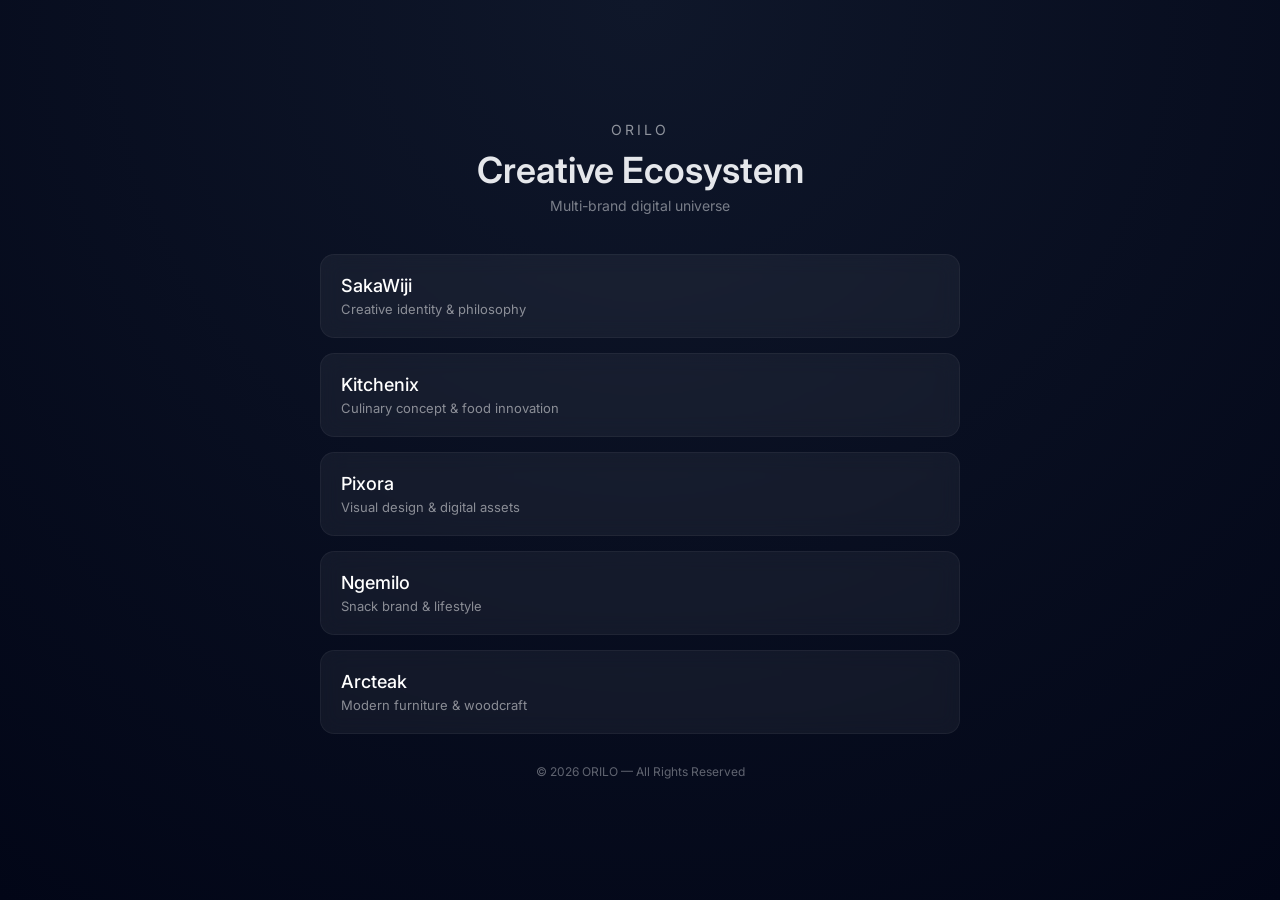
==== index.html @ f26b25c4 "Update index.html" ====
<!DOCTYPE html>
<html lang="en">
<head>
  <meta charset="UTF-8" />
  <meta name="viewport" content="width=device-width, initial-scale=1.0"/>
  <title>ORILO - Creative Pulse</title>

  <!-- Google Font -->
  <link href="https://fonts.googleapis.com/css2?family=Inter:wght@300;400;600&display=swap" rel="stylesheet">

  <style>
    * {
      margin: 0;
      padding: 0;
      box-sizing: border-box;
      font-family: 'Inter', sans-serif;
    }

    body {
      background: radial-gradient(circle at top, #0f172a, #020617);
      color: #e5e7eb;
      display: flex;
      justify-content: center;
      align-items: center;
      height: 100vh;
    }

    .container {
      width: 100%;
      max-width: 700px;
      padding: 30px;
    }

    .header {
      text-align: center;
      margin-bottom: 40px;
    }

    .logo {
      font-size: 14px;
      letter-spacing: 3px;
      opacity: 0.6;
    }

    .title {
      font-size: 36px;
      font-weight: 600;
      margin-top: 10px;
    }

    .subtitle {
      font-size: 14px;
      opacity: 0.5;
      margin-top: 5px;
    }

    .card {
      display: block;
      text-decoration: none;
      color: #fff;
      padding: 20px;
      margin-bottom: 15px;
      border-radius: 14px;
      background: rgba(255, 255, 255, 0.05);
      backdrop-filter: blur(10px);
      transition: all 0.25s ease;
      border: 1px solid rgba(255,255,255,0.05);
    }

    .card:hover {
      transform: translateY(-5px) scale(1.02);
      background: rgba(255, 255, 255, 0.08);
      border: 1px solid rgba(255,255,255,0.15);
    }

    .card-title {
      font-size: 18px;
      font-weight: 500;
    }

    .card-desc {
      font-size: 13px;
      opacity: 0.5;
      margin-top: 5px;
    }

    .footer {
      text-align: center;
      margin-top: 30px;
      font-size: 12px;
      opacity: 0.4;
    }
  </style>
</head>

<body>

  <div class="container">

    <div class="header">
      <div class="logo">ORILO</div>
      <div class="title">Creative Ecosystem</div>
      <div class="subtitle">Multi-brand digital universe</div>
    </div>

    <a href="sakawiji.html" class="card">
      <div class="card-title">SakaWiji</div>
      <div class="card-desc">Creative identity & philosophy</div>
    </a>

    <a href="kitchenix.html" class="card">
      <div class="card-title">Kitchenix</div>
      <div class="card-desc">Culinary concept & food innovation</div>
    </a>

    <a href="pixora.html" class="card">
      <div class="card-title">Pixora</div>
      <div class="card-desc">Visual design & digital assets</div>
    </a>

    <a href="ngemilo.html" class="card">
      <div class="card-title">Ngemilo</div>
      <div class="card-desc">Snack brand & lifestyle</div>
    </a>

    <a href="arcteak.html" class="card">
      <div class="card-title">Arcteak</div>
      <div class="card-desc">Modern furniture & woodcraft</div>
    </a>

    <div class="footer">
      © 2026 ORILO — All Rights Reserved
    </div>

  </div>

</body>
</html>
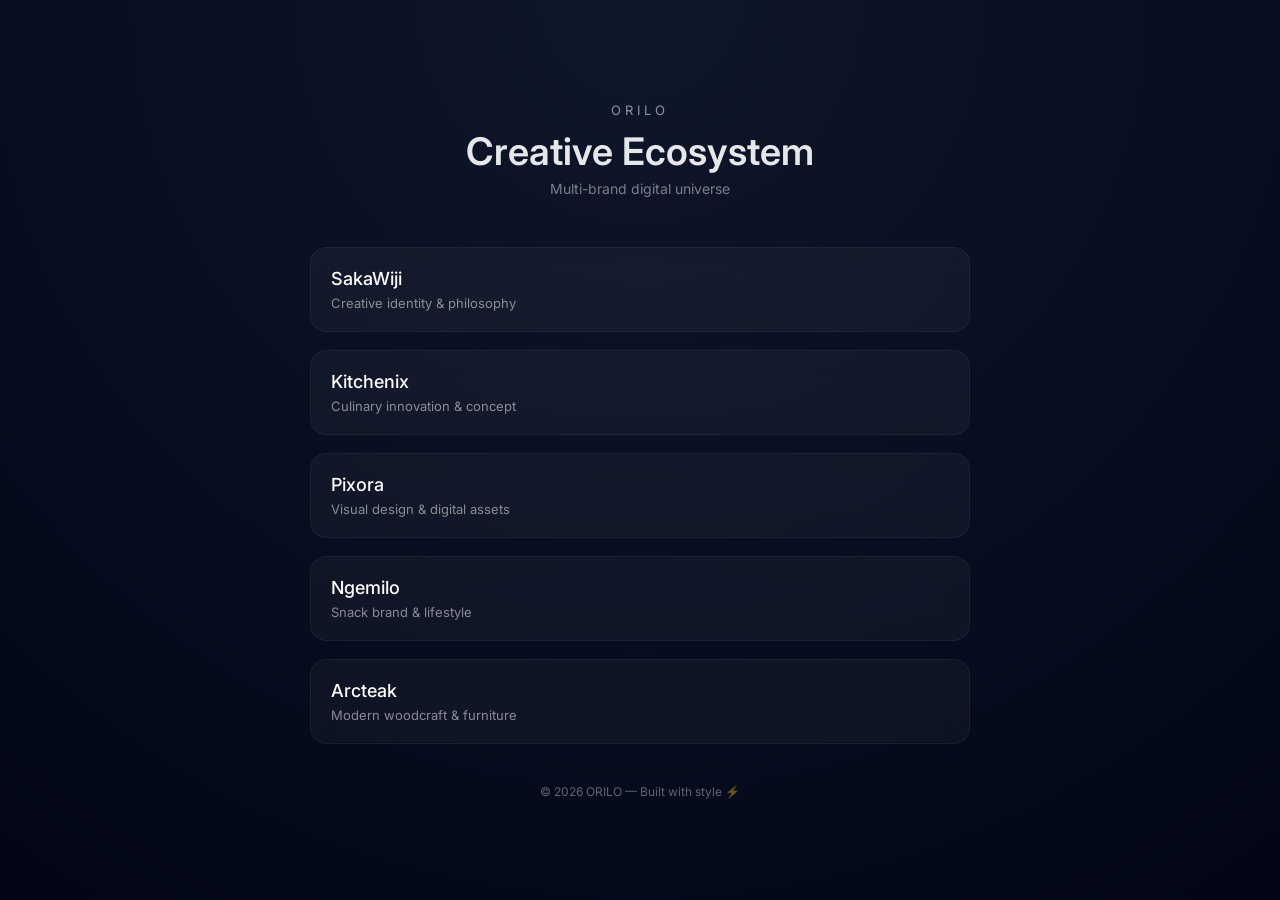
==== commit 8d35192e: "Update index.html" ====
--- a/index.html
+++ b/index.html
@@ -5,7 +5,6 @@
   <meta name="viewport" content="width=device-width, initial-scale=1.0"/>
   <title>ORILO - Creative Pulse</title>
 
-  <!-- Google Font -->
   <link href="https://fonts.googleapis.com/css2?family=Inter:wght@300;400;600&display=swap" rel="stylesheet">
 
   <style>
@@ -22,28 +21,31 @@
       display: flex;
       justify-content: center;
       align-items: center;
-      height: 100vh;
+      min-height: 100vh;
+      overflow-x: hidden;
     }
 
     .container {
       width: 100%;
-      max-width: 700px;
+      max-width: 720px;
       padding: 30px;
+      animation: fadeIn 1s ease;
     }
 
     .header {
       text-align: center;
-      margin-bottom: 40px;
+      margin-bottom: 50px;
+      animation: slideDown 1s ease;
     }
 
     .logo {
-      font-size: 14px;
-      letter-spacing: 3px;
+      font-size: 13px;
+      letter-spacing: 4px;
       opacity: 0.6;
     }
 
     .title {
-      font-size: 36px;
+      font-size: 38px;
       font-weight: 600;
       margin-top: 10px;
     }
@@ -51,7 +53,7 @@
     .subtitle {
       font-size: 14px;
       opacity: 0.5;
-      margin-top: 5px;
+      margin-top: 6px;
     }
 
     .card {
@@ -59,18 +61,28 @@
       text-decoration: none;
       color: #fff;
       padding: 20px;
-      margin-bottom: 15px;
-      border-radius: 14px;
-      background: rgba(255, 255, 255, 0.05);
-      backdrop-filter: blur(10px);
-      transition: all 0.25s ease;
+      margin-bottom: 18px;
+      border-radius: 16px;
+      background: rgba(255, 255, 255, 0.04);
+      backdrop-filter: blur(12px);
+      transition: all 0.35s ease;
       border: 1px solid rgba(255,255,255,0.05);
+      transform: translateY(20px);
+      opacity: 0;
+      animation: cardFade 0.6s forwards;
     }
 
+    .card:nth-child(1) { animation-delay: 0.2s; }
+    .card:nth-child(2) { animation-delay: 0.3s; }
+    .card:nth-child(3) { animation-delay: 0.4s; }
+    .card:nth-child(4) { animation-delay: 0.5s; }
+    .card:nth-child(5) { animation-delay: 0.6s; }
+
     .card:hover {
-      transform: translateY(-5px) scale(1.02);
+      transform: translateY(-8px) scale(1.03);
       background: rgba(255, 255, 255, 0.08);
-      border: 1px solid rgba(255,255,255,0.15);
+      border: 1px solid rgba(255,255,255,0.2);
+      box-shadow: 0 0 25px rgba(99,102,241,0.3);
     }
 
     .card-title {
@@ -81,14 +93,33 @@
     .card-desc {
       font-size: 13px;
       opacity: 0.5;
-      margin-top: 5px;
+      margin-top: 6px;
     }
 
     .footer {
       text-align: center;
-      margin-top: 30px;
+      margin-top: 40px;
       font-size: 12px;
       opacity: 0.4;
+      animation: fadeIn 2s ease;
+    }
+
+    /* Animations */
+    @keyframes fadeIn {
+      from { opacity: 0; }
+      to { opacity: 1; }
+    }
+
+    @keyframes slideDown {
+      from { transform: translateY(-30px); opacity: 0; }
+      to { transform: translateY(0); opacity: 1; }
+    }
+
+    @keyframes cardFade {
+      to {
+        transform: translateY(0);
+        opacity: 1;
+      }
     }
   </style>
 </head>
@@ -110,7 +141,7 @@
 
     <a href="kitchenix.html" class="card">
       <div class="card-title">Kitchenix</div>
-      <div class="card-desc">Culinary concept & food innovation</div>
+      <div class="card-desc">Culinary innovation & concept</div>
     </a>
 
     <a href="pixora.html" class="card">
@@ -125,11 +156,11 @@
 
     <a href="arcteak.html" class="card">
       <div class="card-title">Arcteak</div>
-      <div class="card-desc">Modern furniture & woodcraft</div>
+      <div class="card-desc">Modern woodcraft & furniture</div>
     </a>
 
     <div class="footer">
-      © 2026 ORILO — All Rights Reserved
+      © 2026 ORILO — Built with style ⚡
     </div>
 
   </div>
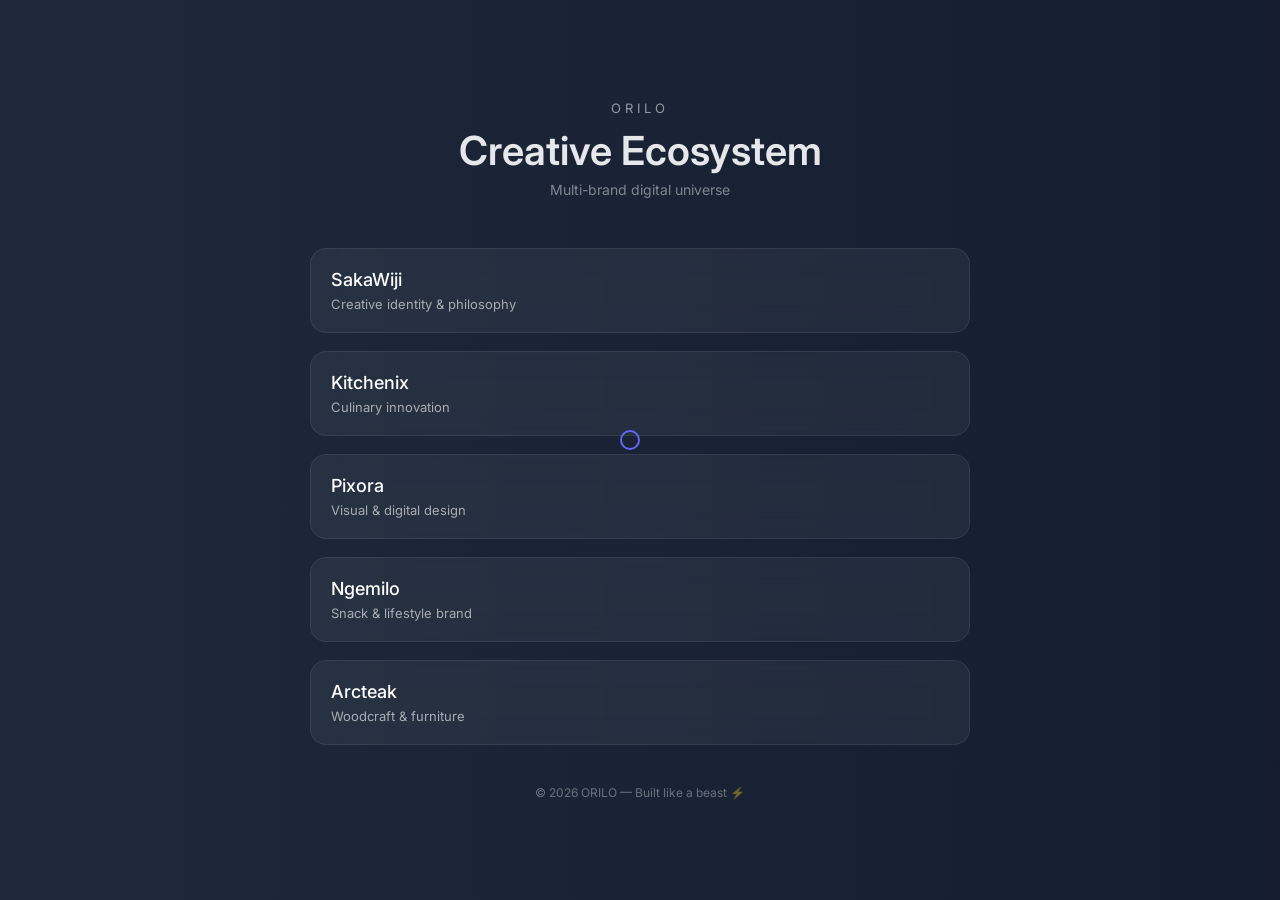
==== commit cbb7639c: "Update index.html" ====
--- a/index.html
+++ b/index.html
@@ -13,10 +13,13 @@
       padding: 0;
       box-sizing: border-box;
       font-family: 'Inter', sans-serif;
+      cursor: none;
     }
 
     body {
-      background: radial-gradient(circle at top, #0f172a, #020617);
+      background: linear-gradient(270deg, #0f172a, #020617, #1e293b);
+      background-size: 600% 600%;
+      animation: gradientMove 12s ease infinite;
       color: #e5e7eb;
       display: flex;
       justify-content: center;
@@ -35,7 +38,6 @@
     .header {
       text-align: center;
       margin-bottom: 50px;
-      animation: slideDown 1s ease;
     }
 
     .logo {
@@ -45,7 +47,7 @@
     }
 
     .title {
-      font-size: 38px;
+      font-size: 40px;
       font-weight: 600;
       margin-top: 10px;
     }
@@ -63,10 +65,10 @@
       padding: 20px;
       margin-bottom: 18px;
       border-radius: 16px;
-      background: rgba(255, 255, 255, 0.04);
-      backdrop-filter: blur(12px);
-      transition: all 0.35s ease;
-      border: 1px solid rgba(255,255,255,0.05);
+      background: rgba(255, 255, 255, 0.05);
+      backdrop-filter: blur(14px);
+      transition: all 0.4s ease;
+      border: 1px solid rgba(255,255,255,0.08);
       transform: translateY(20px);
       opacity: 0;
       animation: cardFade 0.6s forwards;
@@ -79,10 +81,10 @@
     .card:nth-child(5) { animation-delay: 0.6s; }
 
     .card:hover {
-      transform: translateY(-8px) scale(1.03);
-      background: rgba(255, 255, 255, 0.08);
-      border: 1px solid rgba(255,255,255,0.2);
-      box-shadow: 0 0 25px rgba(99,102,241,0.3);
+      transform: translateY(-10px) scale(1.04);
+      background: rgba(255, 255, 255, 0.1);
+      border: 1px solid rgba(255,255,255,0.25);
+      box-shadow: 0 0 40px rgba(99,102,241,0.5);
     }
 
     .card-title {
@@ -92,7 +94,7 @@
 
     .card-desc {
       font-size: 13px;
-      opacity: 0.5;
+      opacity: 0.6;
       margin-top: 6px;
     }
 
@@ -101,18 +103,25 @@
       margin-top: 40px;
       font-size: 12px;
       opacity: 0.4;
-      animation: fadeIn 2s ease;
+    }
+
+    /* Custom cursor */
+    .cursor {
+      width: 20px;
+      height: 20px;
+      border: 2px solid #6366f1;
+      border-radius: 50%;
+      position: fixed;
+      pointer-events: none;
+      transform: translate(-50%, -50%);
+      transition: transform 0.1s ease;
+      z-index: 999;
     }
 
     /* Animations */
     @keyframes fadeIn {
       from { opacity: 0; }
       to { opacity: 1; }
-    }
-
-    @keyframes slideDown {
-      from { transform: translateY(-30px); opacity: 0; }
-      to { transform: translateY(0); opacity: 1; }
     }
 
     @keyframes cardFade {
@@ -121,49 +130,75 @@
         opacity: 1;
       }
     }
+
+    @keyframes gradientMove {
+      0% { background-position: 0% 50%; }
+      50% { background-position: 100% 50%; }
+      100% { background-position: 0% 50%; }
+    }
   </style>
 </head>
 
 <body>
 
-  <div class="container">
-
-    <div class="header">
-      <div class="logo">ORILO</div>
-      <div class="title">Creative Ecosystem</div>
-      <div class="subtitle">Multi-brand digital universe</div>
-    </div>
-
-    <a href="sakawiji.html" class="card">
-      <div class="card-title">SakaWiji</div>
-      <div class="card-desc">Creative identity & philosophy</div>
-    </a>
-
-    <a href="kitchenix.html" class="card">
-      <div class="card-title">Kitchenix</div>
-      <div class="card-desc">Culinary innovation & concept</div>
-    </a>
-
-    <a href="pixora.html" class="card">
-      <div class="card-title">Pixora</div>
-      <div class="card-desc">Visual design & digital assets</div>
-    </a>
-
-    <a href="ngemilo.html" class="card">
-      <div class="card-title">Ngemilo</div>
-      <div class="card-desc">Snack brand & lifestyle</div>
-    </a>
-
-    <a href="arcteak.html" class="card">
-      <div class="card-title">Arcteak</div>
-      <div class="card-desc">Modern woodcraft & furniture</div>
-    </a>
-
-    <div class="footer">
-      © 2026 ORILO — Built with style ⚡
-    </div>
-
+<div class="cursor" id="cursor"></div>
+
+<div class="container">
+
+  <div class="header">
+    <div class="logo">ORILO</div>
+    <div class="title">Creative Ecosystem</div>
+    <div class="subtitle">Multi-brand digital universe</div>
   </div>
+
+  <a href="sakawiji.html" class="card">
+    <div class="card-title">SakaWiji</div>
+    <div class="card-desc">Creative identity & philosophy</div>
+  </a>
+
+  <a href="kitchenix.html" class="card">
+    <div class="card-title">Kitchenix</div>
+    <div class="card-desc">Culinary innovation</div>
+  </a>
+
+  <a href="pixora.html" class="card">
+    <div class="card-title">Pixora</div>
+    <div class="card-desc">Visual & digital design</div>
+  </a>
+
+  <a href="ngemilo.html" class="card">
+    <div class="card-title">Ngemilo</div>
+    <div class="card-desc">Snack & lifestyle brand</div>
+  </a>
+
+  <a href="arcteak.html" class="card">
+    <div class="card-title">Arcteak</div>
+    <div class="card-desc">Woodcraft & furniture</div>
+  </a>
+
+  <div class="footer">
+    © 2026 ORILO — Built like a beast ⚡
+  </div>
+
+</div>
+
+<script>
+  const cursor = document.getElementById("cursor");
+
+  document.addEventListener("mousemove", (e) => {
+    cursor.style.left = e.clientX + "px";
+    cursor.style.top = e.clientY + "px";
+  });
+
+  document.querySelectorAll(".card").forEach(card => {
+    card.addEventListener("mouseenter", () => {
+      cursor.style.transform = "translate(-50%, -50%) scale(1.8)";
+    });
+    card.addEventListener("mouseleave", () => {
+      cursor.style.transform = "translate(-50%, -50%) scale(1)";
+    });
+  });
+</script>
 
 </body>
 </html>
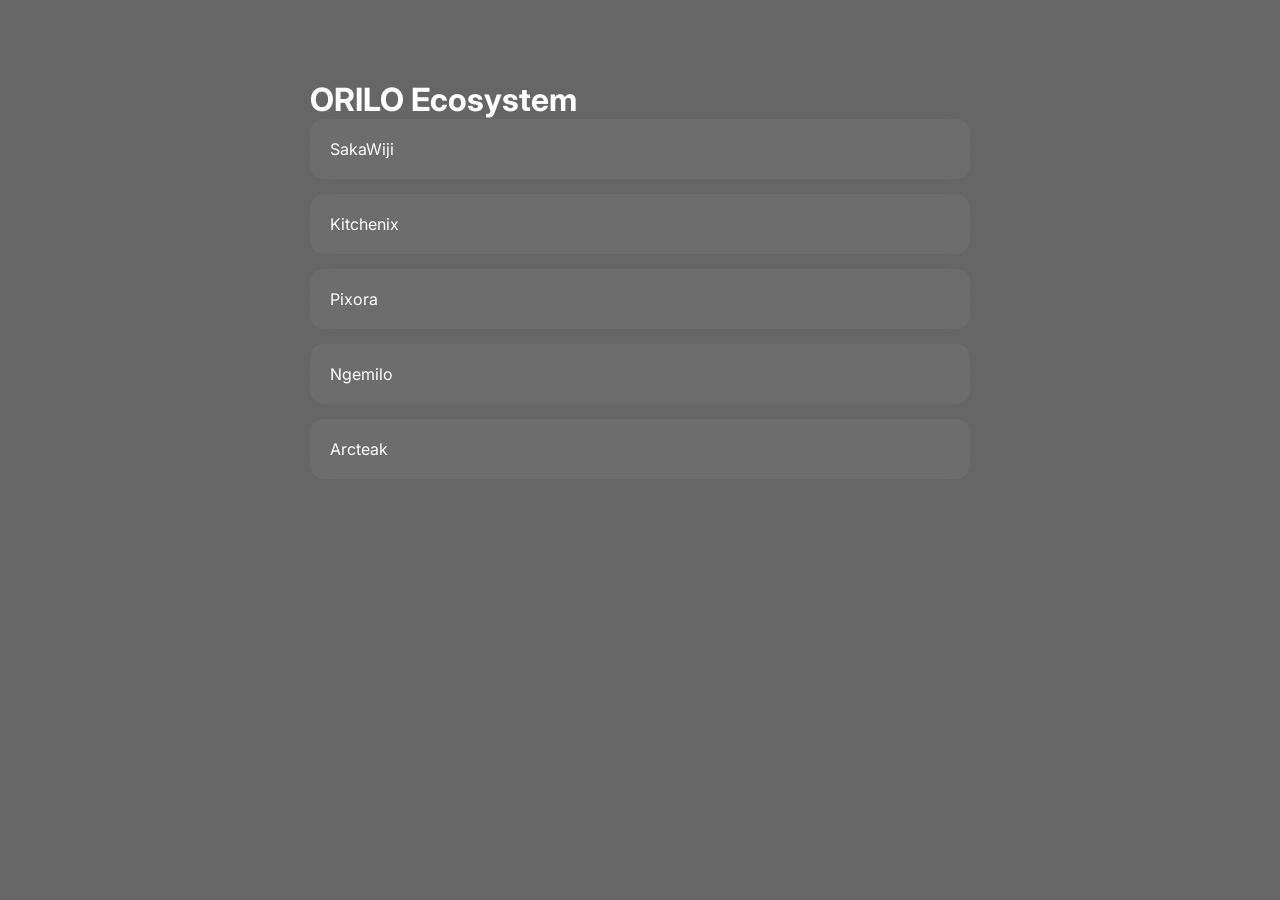
==== commit 3a2fd652: "Update index.html" ====
--- a/index.html
+++ b/index.html
@@ -1,203 +1,114 @@
 <!DOCTYPE html>
 <html lang="en">
 <head>
-  <meta charset="UTF-8" />
-  <meta name="viewport" content="width=device-width, initial-scale=1.0"/>
-  <title>ORILO - Creative Pulse</title>
+<meta charset="UTF-8">
+<meta name="viewport" content="width=device-width, initial-scale=1.0">
+<title>ORILO</title>
 
-  <link href="https://fonts.googleapis.com/css2?family=Inter:wght@300;400;600&display=swap" rel="stylesheet">
+<link href="https://fonts.googleapis.com/css2?family=Inter:wght@300;400;600&display=swap" rel="stylesheet">
 
-  <style>
-    * {
-      margin: 0;
-      padding: 0;
-      box-sizing: border-box;
-      font-family: 'Inter', sans-serif;
-      cursor: none;
-    }
+<style>
+* {
+  margin: 0;
+  padding: 0;
+  box-sizing: border-box;
+  font-family: 'Inter', sans-serif;
+}
 
-    body {
-      background: linear-gradient(270deg, #0f172a, #020617, #1e293b);
-      background-size: 600% 600%;
-      animation: gradientMove 12s ease infinite;
-      color: #e5e7eb;
-      display: flex;
-      justify-content: center;
-      align-items: center;
-      min-height: 100vh;
-      overflow-x: hidden;
-    }
+body {
+  color: white;
+  overflow-x: hidden;
+}
 
-    .container {
-      width: 100%;
-      max-width: 720px;
-      padding: 30px;
-      animation: fadeIn 1s ease;
-    }
+/* VIDEO BACKGROUND */
+video {
+  position: fixed;
+  top: 0;
+  left: 0;
+  width: 100%;
+  height: 100%;
+  object-fit: cover;
+  z-index: -2;
+}
 
-    .header {
-      text-align: center;
-      margin-bottom: 50px;
-    }
+.overlay {
+  position: fixed;
+  width: 100%;
+  height: 100%;
+  background: rgba(0,0,0,0.6);
+  z-index: -1;
+}
 
-    .logo {
-      font-size: 13px;
-      letter-spacing: 4px;
-      opacity: 0.6;
-    }
+/* CONTAINER */
+.container {
+  max-width: 700px;
+  margin: auto;
+  padding: 80px 20px;
+  animation: fadeIn 1s ease;
+}
 
-    .title {
-      font-size: 40px;
-      font-weight: 600;
-      margin-top: 10px;
-    }
+/* CARD */
+.card {
+  display: block;
+  padding: 20px;
+  margin-bottom: 15px;
+  border-radius: 14px;
+  background: rgba(255,255,255,0.05);
+  backdrop-filter: blur(10px);
+  text-decoration: none;
+  color: white;
+  transition: 0.4s;
+}
 
-    .subtitle {
-      font-size: 14px;
-      opacity: 0.5;
-      margin-top: 6px;
-    }
+.card:hover {
+  transform: scale(1.05);
+  background: rgba(255,255,255,0.1);
+}
 
-    .card {
-      display: block;
-      text-decoration: none;
-      color: #fff;
-      padding: 20px;
-      margin-bottom: 18px;
-      border-radius: 16px;
-      background: rgba(255, 255, 255, 0.05);
-      backdrop-filter: blur(14px);
-      transition: all 0.4s ease;
-      border: 1px solid rgba(255,255,255,0.08);
-      transform: translateY(20px);
-      opacity: 0;
-      animation: cardFade 0.6s forwards;
-    }
+/* FADE OUT */
+.fade-out {
+  opacity: 0;
+  transition: opacity 0.5s ease;
+}
 
-    .card:nth-child(1) { animation-delay: 0.2s; }
-    .card:nth-child(2) { animation-delay: 0.3s; }
-    .card:nth-child(3) { animation-delay: 0.4s; }
-    .card:nth-child(4) { animation-delay: 0.5s; }
-    .card:nth-child(5) { animation-delay: 0.6s; }
-
-    .card:hover {
-      transform: translateY(-10px) scale(1.04);
-      background: rgba(255, 255, 255, 0.1);
-      border: 1px solid rgba(255,255,255,0.25);
-      box-shadow: 0 0 40px rgba(99,102,241,0.5);
-    }
-
-    .card-title {
-      font-size: 18px;
-      font-weight: 500;
-    }
-
-    .card-desc {
-      font-size: 13px;
-      opacity: 0.6;
-      margin-top: 6px;
-    }
-
-    .footer {
-      text-align: center;
-      margin-top: 40px;
-      font-size: 12px;
-      opacity: 0.4;
-    }
-
-    /* Custom cursor */
-    .cursor {
-      width: 20px;
-      height: 20px;
-      border: 2px solid #6366f1;
-      border-radius: 50%;
-      position: fixed;
-      pointer-events: none;
-      transform: translate(-50%, -50%);
-      transition: transform 0.1s ease;
-      z-index: 999;
-    }
-
-    /* Animations */
-    @keyframes fadeIn {
-      from { opacity: 0; }
-      to { opacity: 1; }
-    }
-
-    @keyframes cardFade {
-      to {
-        transform: translateY(0);
-        opacity: 1;
-      }
-    }
-
-    @keyframes gradientMove {
-      0% { background-position: 0% 50%; }
-      50% { background-position: 100% 50%; }
-      100% { background-position: 0% 50%; }
-    }
-  </style>
+/* ANIMATION */
+@keyframes fadeIn {
+  from { opacity: 0; }
+  to { opacity: 1; }
+}
+</style>
 </head>
 
 <body>
 
-<div class="cursor" id="cursor"></div>
+<video autoplay muted loop>
+  <source src="bg.mp4" type="video/mp4">
+</video>
+<div class="overlay"></div>
 
-<div class="container">
+<div class="container" id="page">
 
-  <div class="header">
-    <div class="logo">ORILO</div>
-    <div class="title">Creative Ecosystem</div>
-    <div class="subtitle">Multi-brand digital universe</div>
-  </div>
+  <h1>ORILO Ecosystem</h1>
 
-  <a href="sakawiji.html" class="card">
-    <div class="card-title">SakaWiji</div>
-    <div class="card-desc">Creative identity & philosophy</div>
-  </a>
-
-  <a href="kitchenix.html" class="card">
-    <div class="card-title">Kitchenix</div>
-    <div class="card-desc">Culinary innovation</div>
-  </a>
-
-  <a href="pixora.html" class="card">
-    <div class="card-title">Pixora</div>
-    <div class="card-desc">Visual & digital design</div>
-  </a>
-
-  <a href="ngemilo.html" class="card">
-    <div class="card-title">Ngemilo</div>
-    <div class="card-desc">Snack & lifestyle brand</div>
-  </a>
-
-  <a href="arcteak.html" class="card">
-    <div class="card-title">Arcteak</div>
-    <div class="card-desc">Woodcraft & furniture</div>
-  </a>
-
-  <div class="footer">
-    © 2026 ORILO — Built like a beast ⚡
-  </div>
+  <a href="sakawiji.html" class="card">SakaWiji</a>
+  <a href="kitchenix.html" class="card">Kitchenix</a>
+  <a href="pixora.html" class="card">Pixora</a>
+  <a href="ngemilo.html" class="card">Ngemilo</a>
+  <a href="arcteak.html" class="card">Arcteak</a>
 
 </div>
 
 <script>
-  const cursor = document.getElementById("cursor");
+document.querySelectorAll("a").forEach(link => {
+  link.addEventListener("click", function(e) {
+    e.preventDefault();
+    document.getElementById("page").classList.add("fade-out");
 
-  document.addEventListener("mousemove", (e) => {
-    cursor.style.left = e.clientX + "px";
-    cursor.style.top = e.clientY + "px";
+    setTimeout(() => {
+      window.location = this.href;
+    }, 400);
   });
-
-  document.querySelectorAll(".card").forEach(card => {
-    card.addEventListener("mouseenter", () => {
-      cursor.style.transform = "translate(-50%, -50%) scale(1.8)";
-    });
-    card.addEventListener("mouseleave", () => {
-      cursor.style.transform = "translate(-50%, -50%) scale(1)";
-    });
-  });
+});
 </script>
 
 </body>
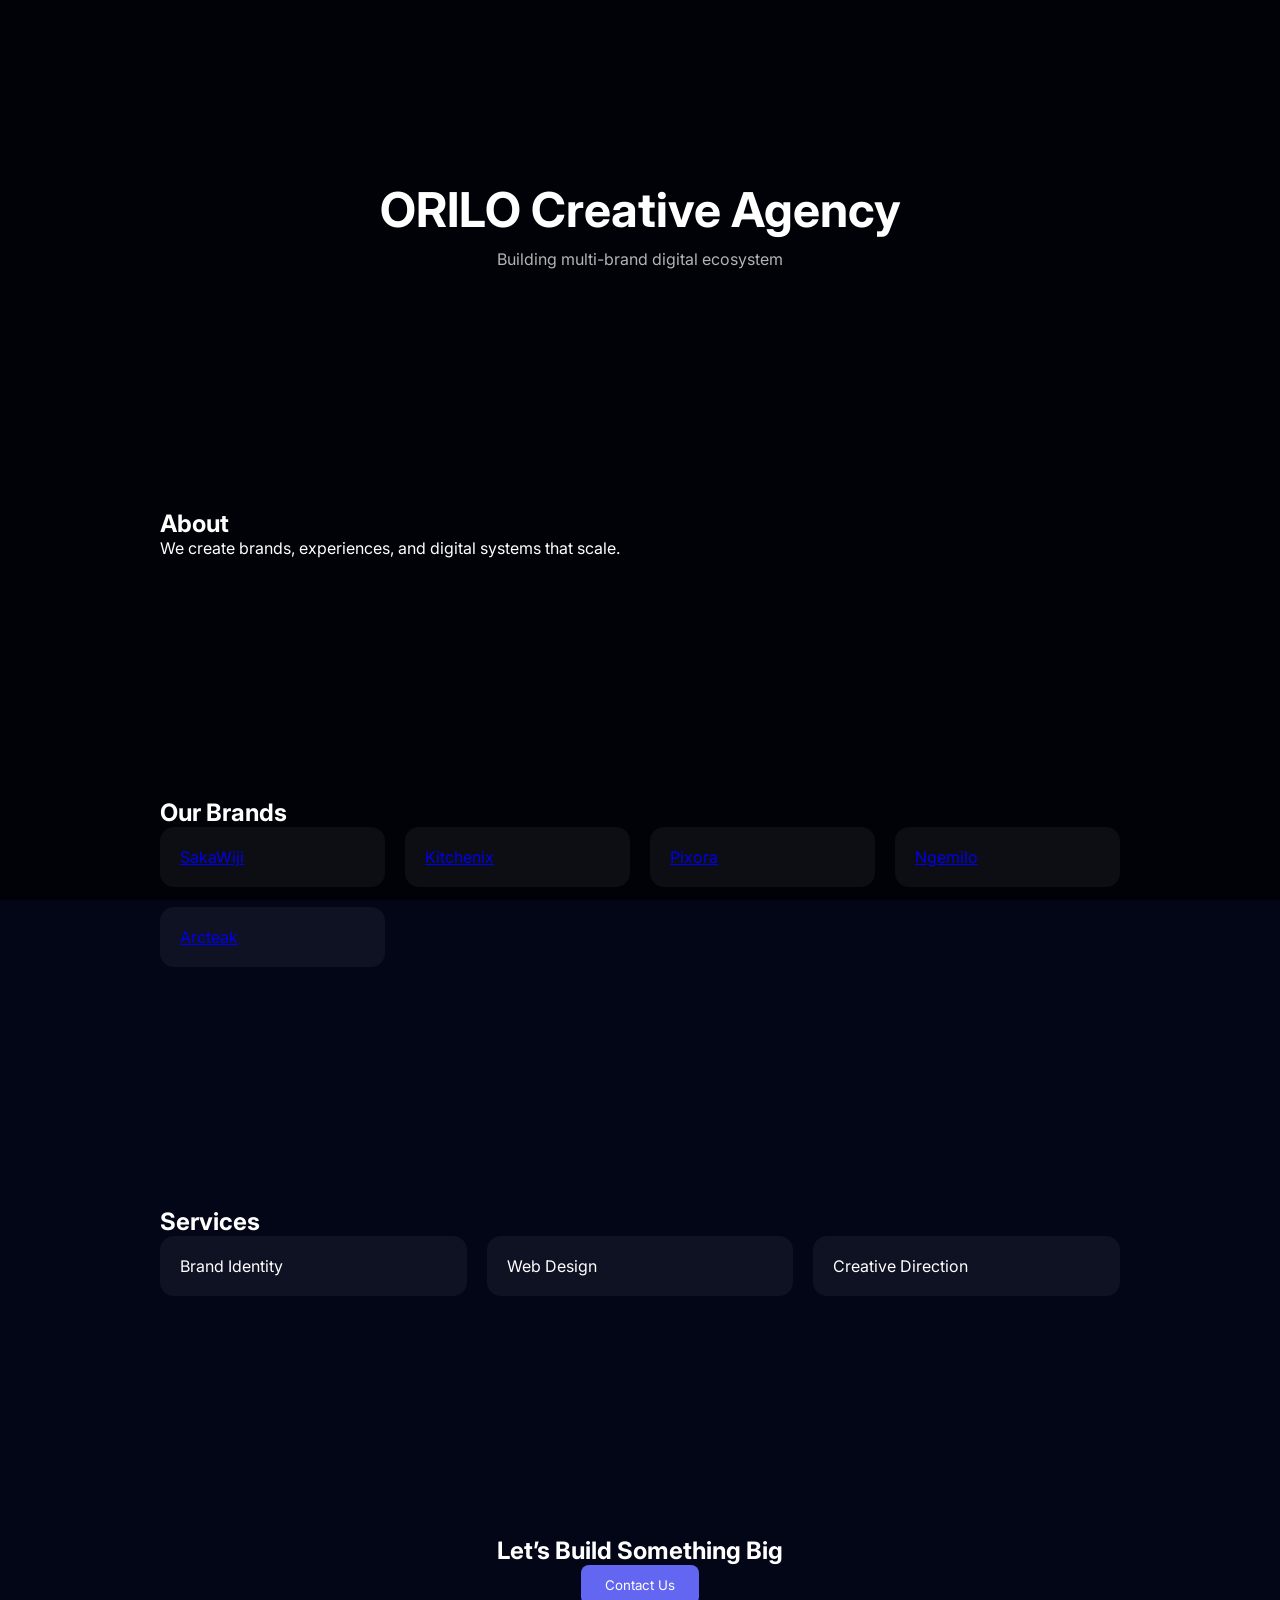
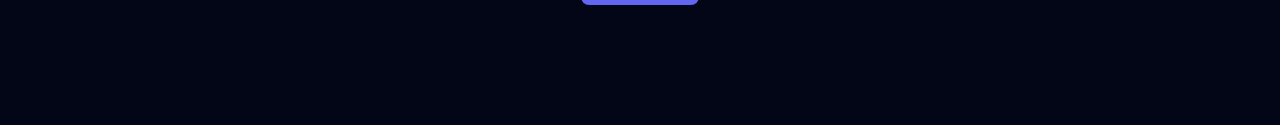
==== commit fca62e5c: "Update index.html" ====
--- a/index.html
+++ b/index.html
@@ -3,110 +3,147 @@
 <head>
 <meta charset="UTF-8">
 <meta name="viewport" content="width=device-width, initial-scale=1.0">
-<title>ORILO</title>
+<title>ORILO Agency</title>
 
 <link href="https://fonts.googleapis.com/css2?family=Inter:wght@300;400;600&display=swap" rel="stylesheet">
 
 <style>
-* {
-  margin: 0;
-  padding: 0;
-  box-sizing: border-box;
-  font-family: 'Inter', sans-serif;
+* { margin:0; padding:0; box-sizing:border-box; font-family:Inter,sans-serif; }
+
+body { color:white; overflow-x:hidden; background:#020617; }
+
+/* VIDEO BG */
+video {
+  position:fixed;
+  width:100%;
+  height:100%;
+  object-fit:cover;
+  z-index:-2;
+}
+.overlay {
+  position:fixed;
+  width:100%;
+  height:100%;
+  background:rgba(0,0,0,0.7);
+  z-index:-1;
 }
 
-body {
-  color: white;
-  overflow-x: hidden;
+/* SECTION */
+.section {
+  padding:120px 20px;
+  max-width:1000px;
+  margin:auto;
+  opacity:0;
+  transform:translateY(40px);
+  transition:all 0.8s ease;
+}
+.section.show {
+  opacity:1;
+  transform:translateY(0);
 }
 
-/* VIDEO BACKGROUND */
-video {
-  position: fixed;
-  top: 0;
-  left: 0;
-  width: 100%;
-  height: 100%;
-  object-fit: cover;
-  z-index: -2;
+/* HERO */
+.hero {
+  text-align:center;
+  padding-top:180px;
+}
+.hero h1 {
+  font-size:48px;
+}
+.hero p {
+  opacity:0.7;
+  margin-top:10px;
 }
 
-.overlay {
-  position: fixed;
-  width: 100%;
-  height: 100%;
-  background: rgba(0,0,0,0.6);
-  z-index: -1;
+/* GRID */
+.grid {
+  display:grid;
+  grid-template-columns:repeat(auto-fit,minmax(200px,1fr));
+  gap:20px;
 }
 
-/* CONTAINER */
-.container {
-  max-width: 700px;
-  margin: auto;
-  padding: 80px 20px;
-  animation: fadeIn 1s ease;
+.card {
+  padding:20px;
+  background:rgba(255,255,255,0.05);
+  border-radius:14px;
+  transition:0.3s;
+}
+.card:hover {
+  transform:translateY(-5px);
+  background:rgba(255,255,255,0.1);
 }
 
-/* CARD */
-.card {
-  display: block;
-  padding: 20px;
-  margin-bottom: 15px;
-  border-radius: 14px;
-  background: rgba(255,255,255,0.05);
-  backdrop-filter: blur(10px);
-  text-decoration: none;
-  color: white;
-  transition: 0.4s;
+/* CTA */
+.cta {
+  text-align:center;
 }
-
-.card:hover {
-  transform: scale(1.05);
-  background: rgba(255,255,255,0.1);
-}
-
-/* FADE OUT */
-.fade-out {
-  opacity: 0;
-  transition: opacity 0.5s ease;
-}
-
-/* ANIMATION */
-@keyframes fadeIn {
-  from { opacity: 0; }
-  to { opacity: 1; }
+.cta button {
+  padding:12px 24px;
+  border:none;
+  border-radius:8px;
+  background:#6366f1;
+  color:white;
+  cursor:pointer;
 }
 </style>
 </head>
 
 <body>
 
-<video autoplay muted loop>
+<video autoplay muted loop playsinline>
   <source src="bg.mp4" type="video/mp4">
 </video>
 <div class="overlay"></div>
 
-<div class="container" id="page">
+<!-- HERO -->
+<div class="section hero show">
+  <h1>ORILO Creative Agency</h1>
+  <p>Building multi-brand digital ecosystem</p>
+</div>
 
-  <h1>ORILO Ecosystem</h1>
+<!-- ABOUT -->
+<div class="section">
+  <h2>About</h2>
+  <p>We create brands, experiences, and digital systems that scale.</p>
+</div>
 
-  <a href="sakawiji.html" class="card">SakaWiji</a>
-  <a href="kitchenix.html" class="card">Kitchenix</a>
-  <a href="pixora.html" class="card">Pixora</a>
-  <a href="ngemilo.html" class="card">Ngemilo</a>
-  <a href="arcteak.html" class="card">Arcteak</a>
+<!-- BRANDS -->
+<div class="section">
+  <h2>Our Brands</h2>
+  <div class="grid">
+    <a href="sakawiji.html" class="card">SakaWiji</a>
+    <a href="kitchenix.html" class="card">Kitchenix</a>
+    <a href="pixora.html" class="card">Pixora</a>
+    <a href="ngemilo.html" class="card">Ngemilo</a>
+    <a href="arcteak.html" class="card">Arcteak</a>
+  </div>
+</div>
 
+<!-- SERVICES -->
+<div class="section">
+  <h2>Services</h2>
+  <div class="grid">
+    <div class="card">Brand Identity</div>
+    <div class="card">Web Design</div>
+    <div class="card">Creative Direction</div>
+  </div>
+</div>
+
+<!-- CTA -->
+<div class="section cta">
+  <h2>Let’s Build Something Big</h2>
+  <button>Contact Us</button>
 </div>
 
 <script>
-document.querySelectorAll("a").forEach(link => {
-  link.addEventListener("click", function(e) {
-    e.preventDefault();
-    document.getElementById("page").classList.add("fade-out");
+const sections = document.querySelectorAll(".section");
 
-    setTimeout(() => {
-      window.location = this.href;
-    }, 400);
+window.addEventListener("scroll", () => {
+  sections.forEach(sec => {
+    const top = sec.getBoundingClientRect().top;
+    if(top < window.innerHeight - 100){
+      sec.classList.add("show");
+    }
   });
 });
 </script>
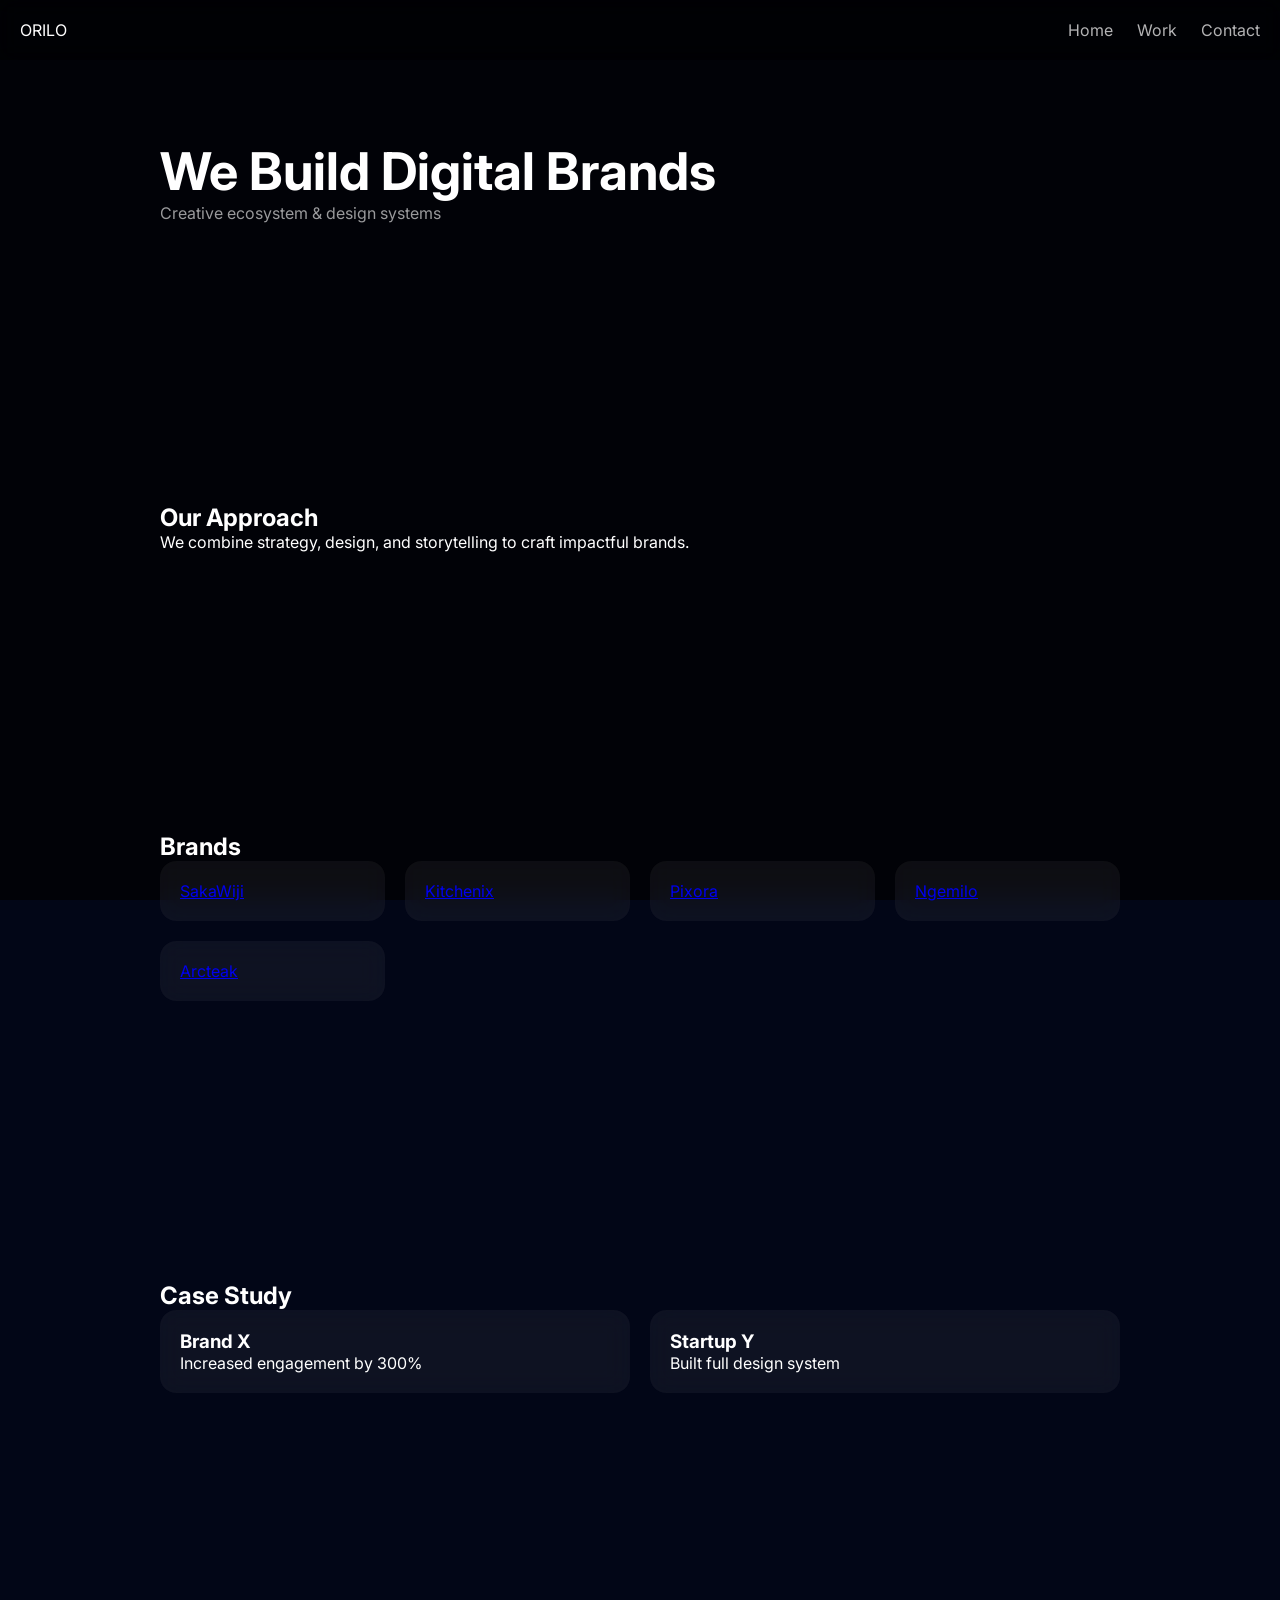
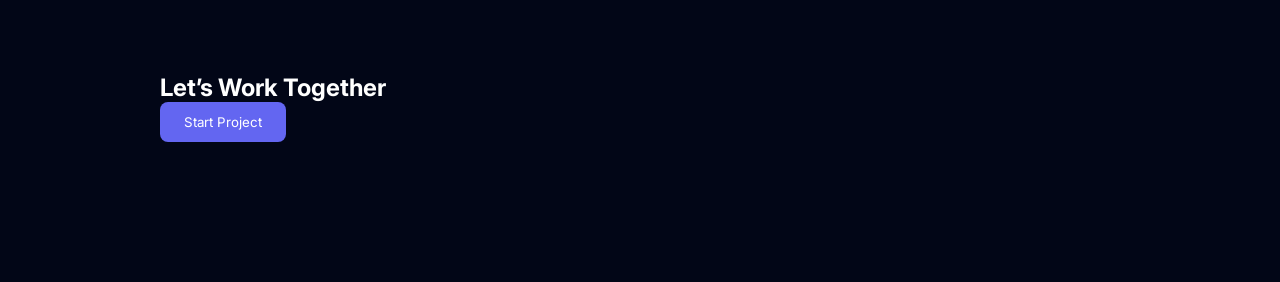
==== commit 58b8c69f: "Update index.html" ====
--- a/index.html
+++ b/index.html
@@ -10,9 +10,29 @@
 <style>
 * { margin:0; padding:0; box-sizing:border-box; font-family:Inter,sans-serif; }
 
-body { color:white; overflow-x:hidden; background:#020617; }
+body { color:white; background:#020617; overflow-x:hidden; }
 
-/* VIDEO BG */
+/* NAVBAR */
+.navbar {
+  position:fixed;
+  top:0;
+  width:100%;
+  padding:20px;
+  display:flex;
+  justify-content:space-between;
+  background:rgba(0,0,0,0.4);
+  backdrop-filter: blur(10px);
+  z-index:1000;
+}
+
+.navbar a {
+  color:white;
+  text-decoration:none;
+  margin-left:20px;
+  opacity:0.7;
+}
+
+/* VIDEO */
 video {
   position:fixed;
   width:100%;
@@ -30,29 +50,29 @@
 
 /* SECTION */
 .section {
-  padding:120px 20px;
+  padding:140px 20px;
   max-width:1000px;
   margin:auto;
   opacity:0;
-  transform:translateY(40px);
-  transition:all 0.8s ease;
+  transform:translateY(50px);
+  transition:1s;
 }
 .section.show {
   opacity:1;
   transform:translateY(0);
 }
 
-/* HERO */
-.hero {
-  text-align:center;
-  padding-top:180px;
+/* GLASS CARD */
+.card {
+  background:rgba(255,255,255,0.05);
+  backdrop-filter:blur(12px);
+  padding:20px;
+  border-radius:16px;
+  transition:0.4s;
 }
-.hero h1 {
-  font-size:48px;
-}
-.hero p {
-  opacity:0.7;
-  margin-top:10px;
+.card:hover {
+  transform:translateY(-6px);
+  background:rgba(255,255,255,0.1);
 }
 
 /* GRID */
@@ -62,21 +82,11 @@
   gap:20px;
 }
 
-.card {
-  padding:20px;
-  background:rgba(255,255,255,0.05);
-  border-radius:14px;
-  transition:0.3s;
-}
-.card:hover {
-  transform:translateY(-5px);
-  background:rgba(255,255,255,0.1);
-}
+/* HERO */
+.hero h1 { font-size:52px; }
+.hero p { opacity:0.6; }
 
 /* CTA */
-.cta {
-  text-align:center;
-}
 .cta button {
   padding:12px 24px;
   border:none;
@@ -85,11 +95,29 @@
   color:white;
   cursor:pointer;
 }
+
+/* PAGE TRANSITION */
+.fade-out {
+  opacity:0;
+  filter:blur(10px);
+  transition:0.5s;
+}
 </style>
 </head>
 
 <body>
 
+<!-- NAVBAR -->
+<div class="navbar">
+  <div>ORILO</div>
+  <div>
+    <a href="#">Home</a>
+    <a href="#">Work</a>
+    <a href="#">Contact</a>
+  </div>
+</div>
+
+<!-- VIDEO -->
 <video autoplay muted loop playsinline>
   <source src="bg.mp4" type="video/mp4">
 </video>
@@ -97,19 +125,19 @@
 
 <!-- HERO -->
 <div class="section hero show">
-  <h1>ORILO Creative Agency</h1>
-  <p>Building multi-brand digital ecosystem</p>
+  <h1>We Build Digital Brands</h1>
+  <p>Creative ecosystem & design systems</p>
 </div>
 
-<!-- ABOUT -->
+<!-- STORY -->
 <div class="section">
-  <h2>About</h2>
-  <p>We create brands, experiences, and digital systems that scale.</p>
+  <h2>Our Approach</h2>
+  <p>We combine strategy, design, and storytelling to craft impactful brands.</p>
 </div>
 
 <!-- BRANDS -->
 <div class="section">
-  <h2>Our Brands</h2>
+  <h2>Brands</h2>
   <div class="grid">
     <a href="sakawiji.html" class="card">SakaWiji</a>
     <a href="kitchenix.html" class="card">Kitchenix</a>
@@ -119,25 +147,30 @@
   </div>
 </div>
 
-<!-- SERVICES -->
+<!-- CASE STUDY -->
 <div class="section">
-  <h2>Services</h2>
+  <h2>Case Study</h2>
   <div class="grid">
-    <div class="card">Brand Identity</div>
-    <div class="card">Web Design</div>
-    <div class="card">Creative Direction</div>
+    <div class="card">
+      <h3>Brand X</h3>
+      <p>Increased engagement by 300%</p>
+    </div>
+    <div class="card">
+      <h3>Startup Y</h3>
+      <p>Built full design system</p>
+    </div>
   </div>
 </div>
 
 <!-- CTA -->
 <div class="section cta">
-  <h2>Let’s Build Something Big</h2>
-  <button>Contact Us</button>
+  <h2>Let’s Work Together</h2>
+  <button>Start Project</button>
 </div>
 
 <script>
+/* SCROLL ANIMATION */
 const sections = document.querySelectorAll(".section");
-
 window.addEventListener("scroll", () => {
   sections.forEach(sec => {
     const top = sec.getBoundingClientRect().top;
@@ -146,6 +179,19 @@
     }
   });
 });
+
+/* PAGE TRANSITION */
+document.querySelectorAll("a").forEach(link => {
+  link.addEventListener("click", function(e) {
+    if(this.getAttribute("href").includes(".html")){
+      e.preventDefault();
+      document.body.classList.add("fade-out");
+      setTimeout(() => {
+        window.location = this.href;
+      }, 400);
+    }
+  });
+});
 </script>
 
 </body>
